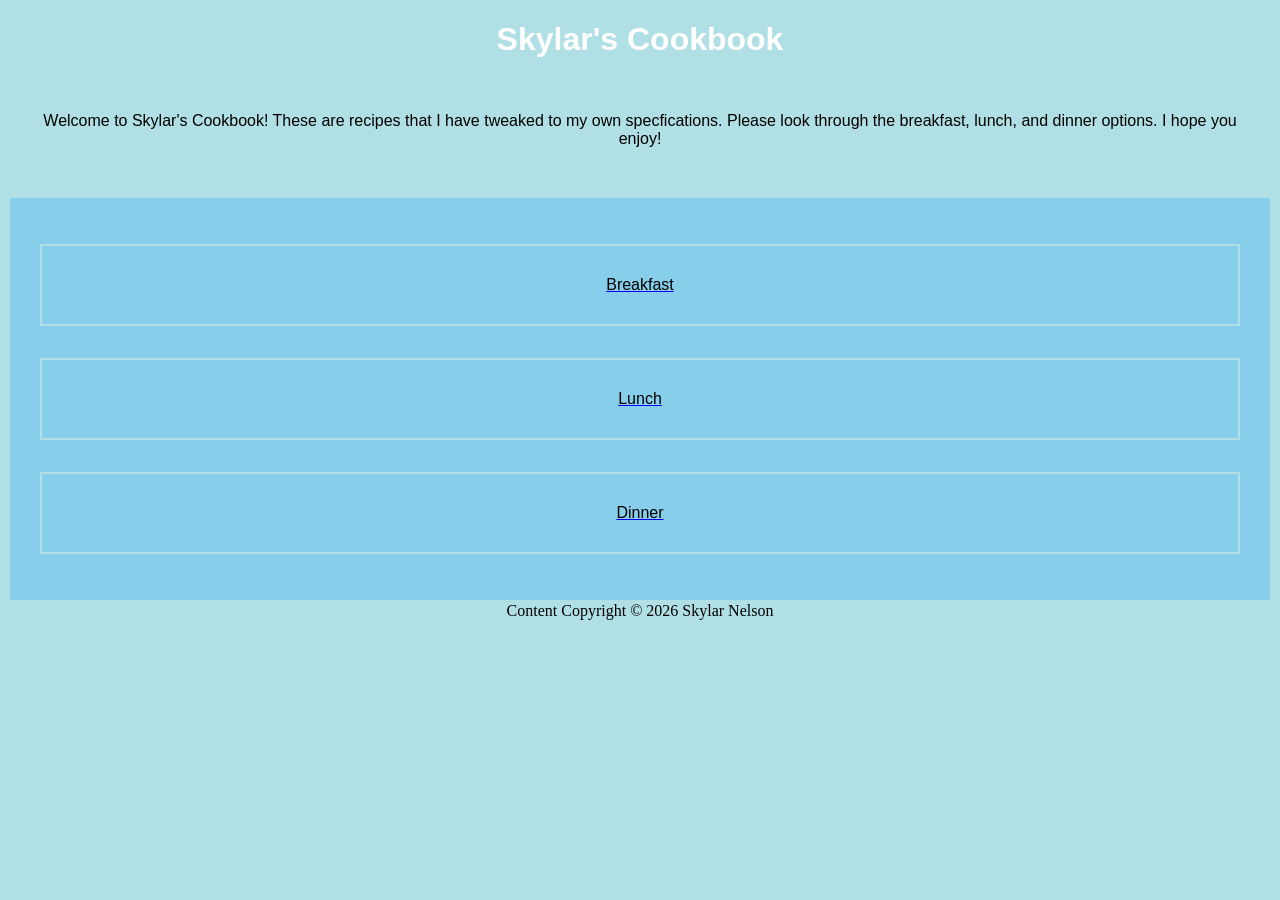
==== index.html @ 19caa723 "website push" ====
<!DOCTYPE html PUBLIC "-//W3C//DTD XHTML 1.0 Transitional//EN"
   "http://www.w3.org/TR/xhtml1/DTD/xhtml1-transitional.dtd">

<html xmlns="http://www.w3.org/1999/xhtml">


<head>
   <title>Skylar's Recipes</title>

   <link rel="stylesheet" type="text/css" href="style.css">

</head>

<body>
   <h1> Skylar's Cookbook</h1> 
   <p>
      Welcome to Skylar's Cookbook! These are recipes that I have tweaked to my own specfications. Please look through the breakfast, lunch, and dinner options. I hope you enjoy!
   </p>

<div class = "container">
   <a href ="index_breakfast.html"><p>Breakfast</p></a>
   <a href ="index_lunch.html"><p>Lunch</p></a>
   <a href ="index_dinner.html"><p>Dinner</p></a>
</div>
</body>
<footer>
   Content Copyright &copy; 2026 Skylar Nelson
</footer>


</html>
---- style.css ----
body {
  background-color: powderblue;
}
h1 {
  color: white;
  font-family:Tahoma, Verdana, sans-serif ;
}
p {
  color: black;
    font-family:Tahoma, Verdana, sans-serif ;
}
p {
  border: 2px solid powderblue;
  padding: 30px;
}
body {
  text-align: center;
}
.container {
  display: flex;
  background-color: skyblue;
  flex-direction: column;
  border: 2px solid powderblue;
  padding: 30px;
}
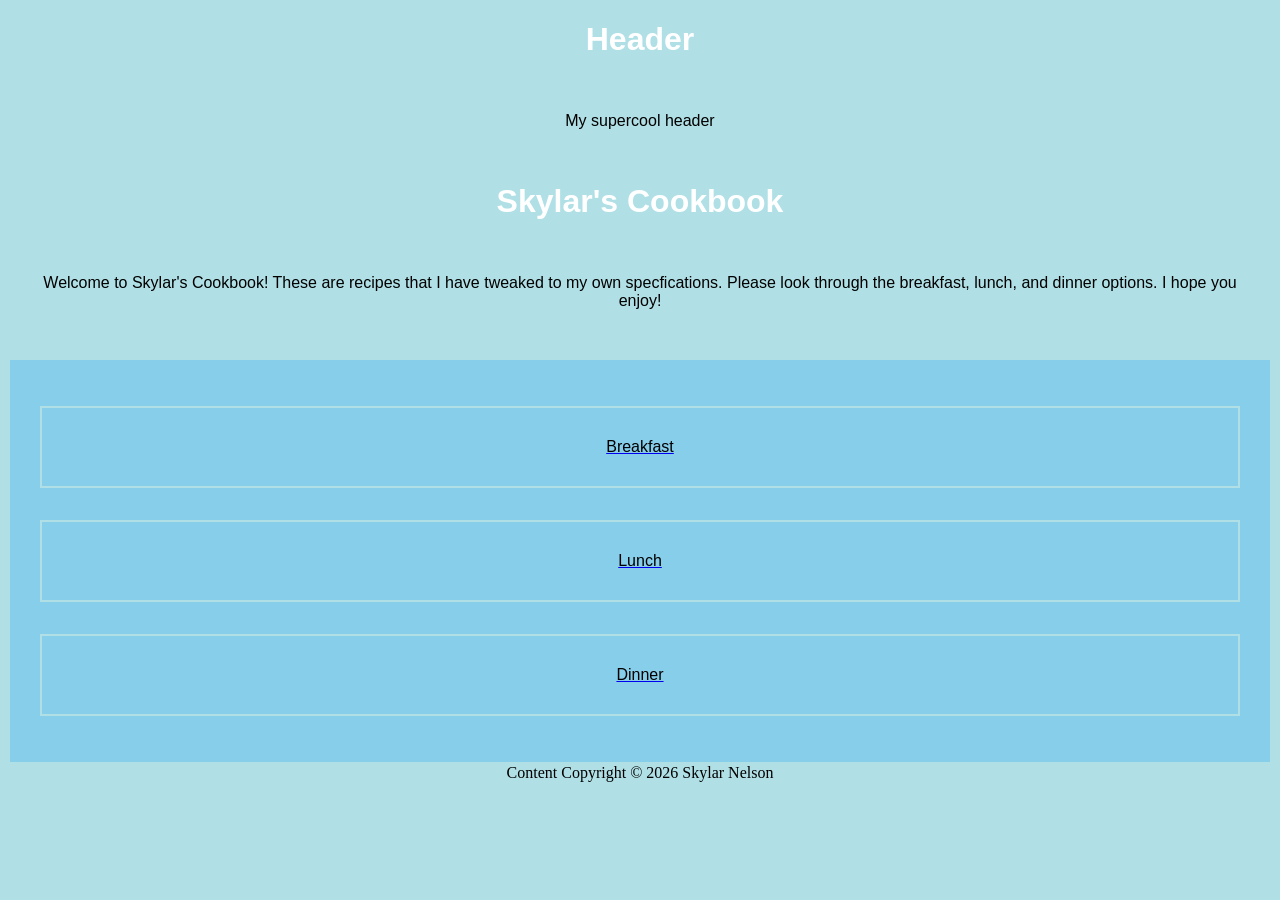
==== commit f91ef043: "Update index.html" ====
--- a/index.html
+++ b/index.html
@@ -10,6 +10,11 @@
    <link rel="stylesheet" type="text/css" href="style.css">
 
 </head>
+
+<div class="header">
+  <h1>Header</h1>
+  <p>My supercool header</p>
+</div>
 
 <body>
    <h1> Skylar's Cookbook</h1> 
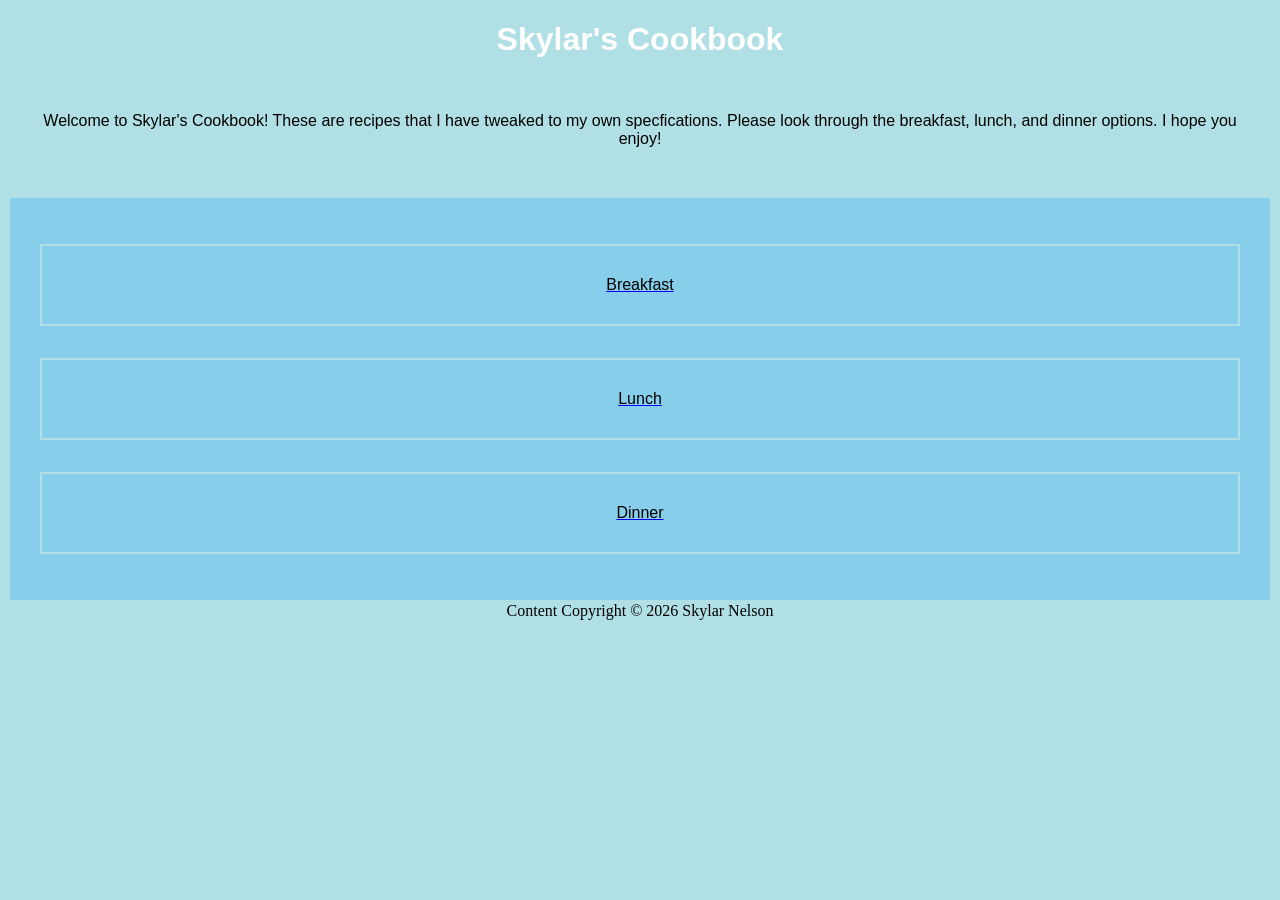
==== commit 478d93f3: "chanfe" ====
--- a/index.html
+++ b/index.html
@@ -11,10 +11,6 @@
 
 </head>
 
-<div class="header">
-  <h1>Header</h1>
-  <p>My supercool header</p>
-</div>
 
 <body>
    <h1> Skylar's Cookbook</h1> 
